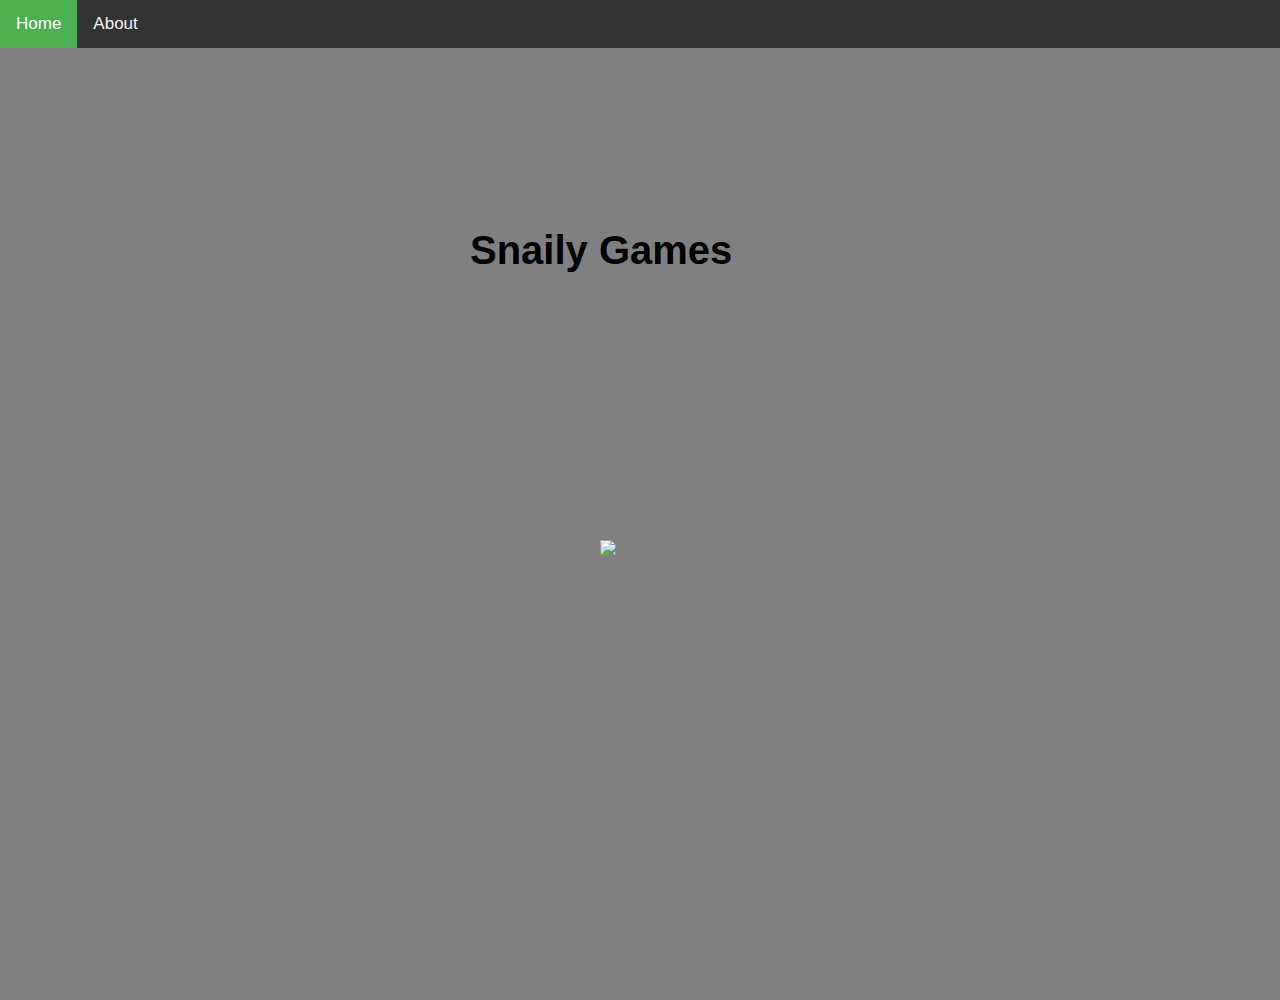
==== index.html @ ddf96a14 "Update index.html" ====
<!DOCTYPE html>
<html>
<title>Snaily Chat</title>
<head>

  <link rel="shortcut icon" type="image/x-icon" href="favivon.ico">
</head>
<style>
body {
  margin: 0;
  font-family: Arial, Helvetica, sans-serif;
}

.topnav {
  overflow: hidden;
  background-color: #333;
}

.topnav a {
  float: left;
  color: #f2f2f2;
  text-align: center;
  padding: 14px 16px;
  text-decoration: none;
  font-size: 17px;
}

.topnav a:hover {
  background-color: #ddd;
  color: black;
}

.topnav a.active {
  background-color: #4CAF50;
  color: white;
}
/* The side navigation menu */
.sidebar {
  margin: 0;
  padding: 0;
  width: 200px;
  background-color: #333;
  position: absolute;
  height: 100%;
  overflow: auto;
}

/* Sidebar links */
.sidebar a {
  display: block;
  color: white;
  padding: 16px;
  text-decoration: none;
}

/* Active/current link */
.sidebar a.active {
  background-color: #4CAF50;
  color: white;
}

/* Links on mouse-over */
.sidebar a:hover:not(.active) {
  background-color: #555;
  color: white;
}

/* Page content. The value of the margin-left property should match the value of the sidebar's width property */
div.content {
  margin-left: 200px;
  padding: 1px 16px;
  height: 630px;
}

/* On screens that are less than 700px wide, make the sidebar into a topbar */
@media screen and (max-width: 700px) {
  .sidebar {
    width: 100%;
    height: auto;
    position: relative;
  }
  .sidebar a {float: left;}
  div.content {margin-left: 0;}
}

/* On screens that are less than 400px, display the bar vertically, instead of horizontally */
@media screen and (max-width: 500px) {
  .sidebar a {
    text-align: center;
    float: none;
  }
}
#wrap {
    /* Your styling. */
    position: absolute;
    z-index: 999999;
     top: -200px;
    left: 470px;
    height: 100%;
    text-align: center;

    display: table;
}

#inside {
    width: 100%;
    height: 100%;
    display: table-cell;
    vertical-align: middle;
}
 #wrap2 {
    /* Your styling. */
    position: absolute;
    z-index: 999999;
     top: 100px;
    left: 600px;
    height: 100%;
    text-align: center;

    display: table;
}

#inside2 {
    width: 100%;
    height: 100%;
    display: table-cell;
    vertical-align: middle;
}

</style>

<header>
 <div class="topnav">
  <a class="active" href="#home">Home</a>
  <a href="about.html">About</a>
</div>
</header>
  
<!-- Page content -->
<div class="content">
<body style="background-color:grey;">
<div id=wrap>
  <div id=inside>
   <h1 style="font-size:40px;">Snaily Games</h1>      
  </div> 
</div>
  <div id=wrap2>
    <div id=inside2>
  <img src="img/snail-icon-13.png"> 
    </div>
    <div>
    
</body>
</html>
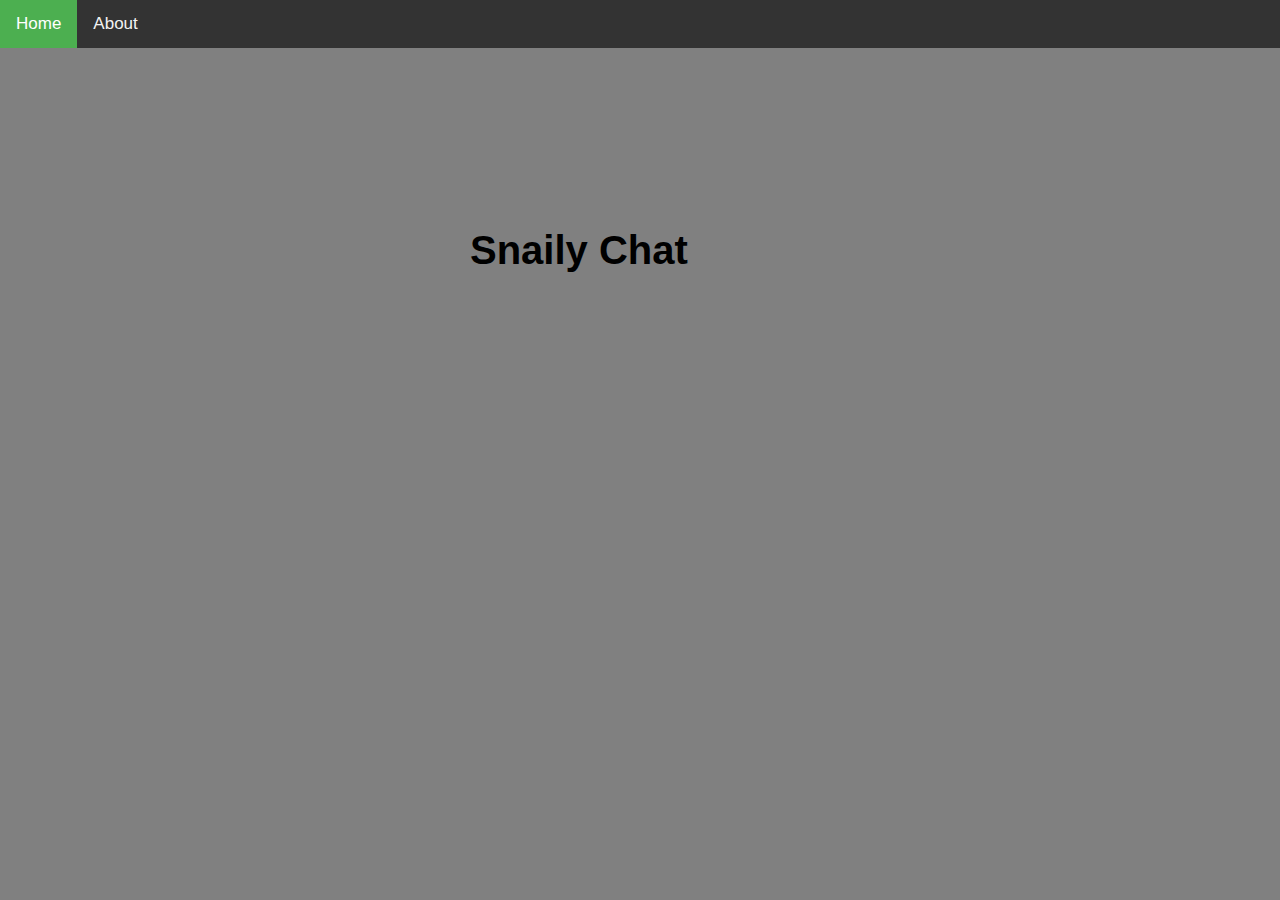
==== commit 08cada59: "Update index.html" ====
--- a/index.html
+++ b/index.html
@@ -142,14 +142,9 @@
 <body style="background-color:grey;">
 <div id=wrap>
   <div id=inside>
-   <h1 style="font-size:40px;">Snaily Games</h1>      
+   <h1 style="font-size:40px;">Snaily Chat</h1>      
   </div> 
 </div>
-  <div id=wrap2>
-    <div id=inside2>
-  <img src="img/snail-icon-13.png"> 
-    </div>
-    <div>
     
 </body>
 </html>
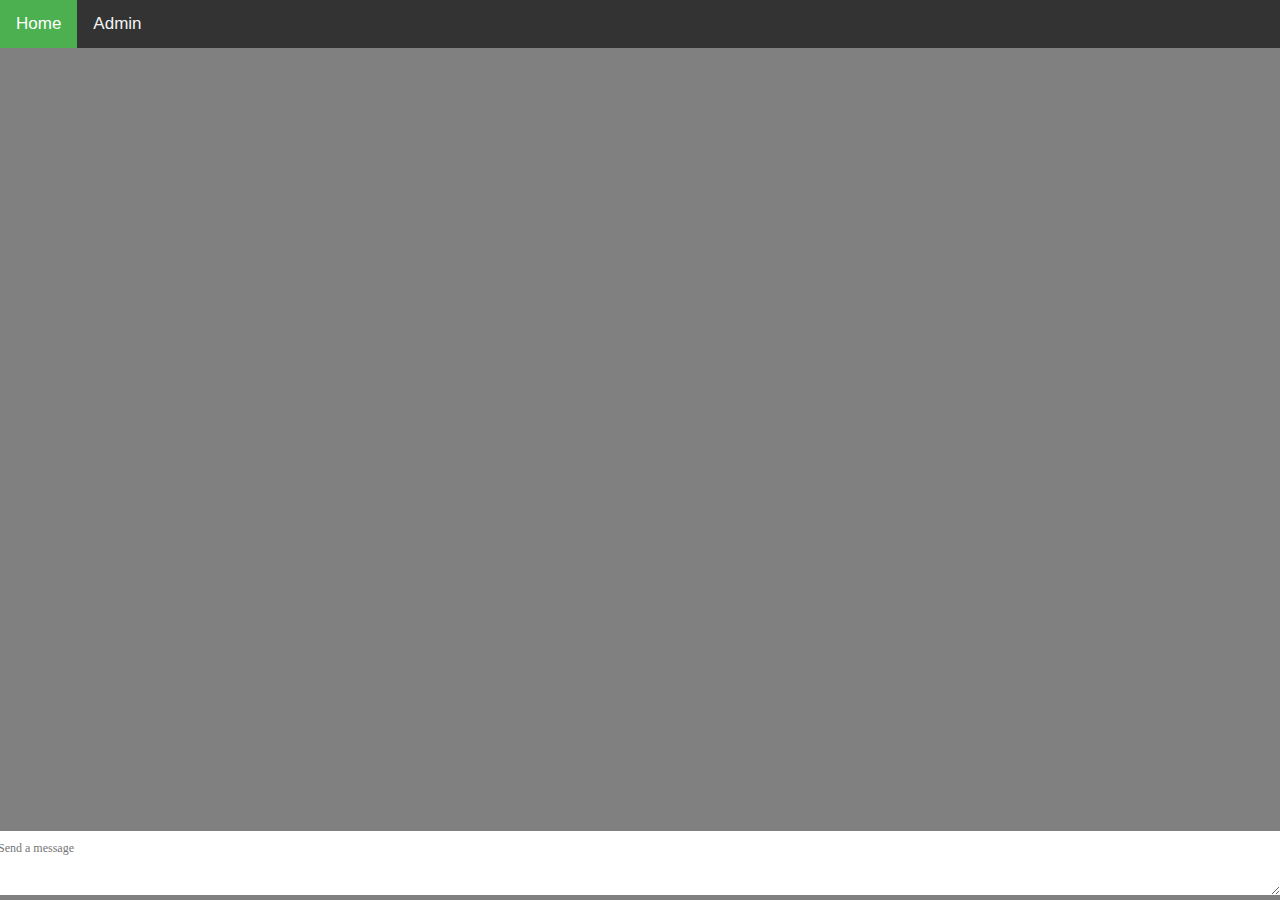
==== commit 96e47c82: "it works, but ugly..." ====
--- a/index.html
+++ b/index.html
@@ -1,150 +1,44 @@
   
 <!DOCTYPE html>
-<html>
-<title>Snaily Chat</title>
+<html lang="en">
 <head>
+	<meta charset="UTF-8">
+	<meta http-equiv="X-UA-Compatible" content="IE=edge">
+	<meta name="viewport" content="width=device-width, initial-scale=1.0">
+	<title>Snaily-Chat</title>
 
-  <link rel="shortcut icon" type="image/x-icon" href="favivon.ico">
+	<script defer src="./ws.js"></script>
+	<script defer src="./add_message.js"></script>
+	<script>
+		function ask() {
+			const username = prompt('Hello 👋, What is your name?');
+			if(!username) ask();
+			document.username = username;
+		}
+		ask();
+	</script>
+	<link rel="stylesheet" type="text/css" href="./main.css">
+	<link rel="stylesheet" type="text/css" href="./message.css">
 </head>
-<style>
-body {
-  margin: 0;
-  font-family: Arial, Helvetica, sans-serif;
-}
+<body style="background-color:grey;">
+	<header>
+		<div class="topnav">
+     		<a class="active" href="#home">Home</a>
+     		<a href="admin">Admin</a>
+   		</div>
+  	</header>
+     
 
-.topnav {
-  overflow: hidden;
-  background-color: #333;
-}
 
-.topnav a {
-  float: left;
-  color: #f2f2f2;
-  text-align: center;
-  padding: 14px 16px;
-  text-decoration: none;
-  font-size: 17px;
-}
+   <div id="main-room">
+	   	<div id="main-messages">
+			
+	   	</div>
 
-.topnav a:hover {
-  background-color: #ddd;
-  color: black;
-}
+	   	<div id="main-send">
+			<textarea id="chat-send" name="chat_message" placeholder="Send a message" class="chat_field chat_message"></textarea>
+	   	</div>
+   </div>
 
-.topnav a.active {
-  background-color: #4CAF50;
-  color: white;
-}
-/* The side navigation menu */
-.sidebar {
-  margin: 0;
-  padding: 0;
-  width: 200px;
-  background-color: #333;
-  position: absolute;
-  height: 100%;
-  overflow: auto;
-}
-
-/* Sidebar links */
-.sidebar a {
-  display: block;
-  color: white;
-  padding: 16px;
-  text-decoration: none;
-}
-
-/* Active/current link */
-.sidebar a.active {
-  background-color: #4CAF50;
-  color: white;
-}
-
-/* Links on mouse-over */
-.sidebar a:hover:not(.active) {
-  background-color: #555;
-  color: white;
-}
-
-/* Page content. The value of the margin-left property should match the value of the sidebar's width property */
-div.content {
-  margin-left: 200px;
-  padding: 1px 16px;
-  height: 630px;
-}
-
-/* On screens that are less than 700px wide, make the sidebar into a topbar */
-@media screen and (max-width: 700px) {
-  .sidebar {
-    width: 100%;
-    height: auto;
-    position: relative;
-  }
-  .sidebar a {float: left;}
-  div.content {margin-left: 0;}
-}
-
-/* On screens that are less than 400px, display the bar vertically, instead of horizontally */
-@media screen and (max-width: 500px) {
-  .sidebar a {
-    text-align: center;
-    float: none;
-  }
-}
-#wrap {
-    /* Your styling. */
-    position: absolute;
-    z-index: 999999;
-     top: -200px;
-    left: 470px;
-    height: 100%;
-    text-align: center;
-
-    display: table;
-}
-
-#inside {
-    width: 100%;
-    height: 100%;
-    display: table-cell;
-    vertical-align: middle;
-}
- #wrap2 {
-    /* Your styling. */
-    position: absolute;
-    z-index: 999999;
-     top: 100px;
-    left: 600px;
-    height: 100%;
-    text-align: center;
-
-    display: table;
-}
-
-#inside2 {
-    width: 100%;
-    height: 100%;
-    display: table-cell;
-    vertical-align: middle;
-}
-
-</style>
-
-<header>
- <div class="topnav">
-  <a class="active" href="#home">Home</a>
-  <a href="about.html">About</a>
-</div>
-</header>
-  
-<!-- Page content -->
-<div class="content">
-<body style="background-color:grey;">
-<div id=wrap>
-  <div id=inside>
-   <h1 style="font-size:40px;">Snaily Chat</h1>      
-  </div> 
-</div>
-    
 </body>
-</html>
+</html>--- a/main.css
+++ b/main.css
@@ -0,0 +1,120 @@
+body {
+    margin: 0;
+    font-family: Arial, Helvetica, sans-serif;
+}
+
+.topnav {
+    overflow: hidden;
+    background-color: #333;
+}
+
+.topnav a {
+    float: left;
+    color: #f2f2f2;
+    text-align: center;
+    padding: 14px 16px;
+    text-decoration: none;
+    font-size: 17px;
+}
+
+.topnav a:hover {
+    background-color: #ddd;
+    color: black;
+}
+
+.topnav a.active {
+    background-color: #4CAF50;
+    color: white;
+}
+/* The side navigation menu */
+.sidebar {
+    margin: 0;
+    padding: 0;
+    width: 200px;
+    background-color: #333;
+    position: absolute;
+    height: 100%;
+    overflow: auto;
+}
+
+/* Sidebar links */
+.sidebar a {
+    display: block;
+    color: white;
+    padding: 16px;
+    text-decoration: none;
+}
+
+/* Active/current link */
+.sidebar a.active {
+    background-color: #4CAF50;
+    color: white;
+}
+
+/* Links on mouse-over */
+.sidebar a:hover:not(.active) {
+    background-color: #555;
+    color: white;
+}
+
+/* Page content. The value of the margin-left property should match the value of the sidebar's width property */
+div.content {
+    margin-left: 200px;
+    padding: 1px 16px;
+    height: 630px;
+}
+
+/* On screens that are less than 700px wide, make the sidebar into a topbar */
+@media screen and (max-width: 700px) {
+.sidebar {
+    width: 100%;
+    height: auto;
+    position: relative;
+}
+.sidebar a {float: left;}
+    div.content {margin-left: 0;}
+}
+
+/* On screens that are less than 400px, display the bar vertically, instead of horizontally */
+@media screen and (max-width: 500px) {
+.sidebar a {
+    text-align: center;
+    float: none;
+}
+}
+#wrap {
+    /* Your styling. */
+    position: absolute;
+    z-index: 999999;
+    top: -200px;
+    left: 470px;
+    height: 100%;
+    text-align: center;
+
+    display: table;
+}
+
+#inside {
+    width: 100%;
+    height: 100%;
+    display: table-cell;
+    vertical-align: middle;
+}
+#wrap2 {
+    /* Your styling. */
+    position: absolute;
+    z-index: 999999;
+    top: 100px;
+    left: 600px;
+    height: 100%;
+    text-align: center;
+
+    display: table;
+}
+  
+#inside2 {
+    width: 100%;
+    height: 100%;
+    display: table-cell;
+    vertical-align: middle;
+}--- a/message.css
+++ b/message.css
@@ -0,0 +1,73 @@
+/* Chat containers */
+.container {
+    border: 2px solid #cecccc;
+    background-color: #b1afaf;
+    border-radius: 5px;
+    padding: 10px;
+    margin: 10px 0;
+}
+
+/* Darker chat container */
+.darker {
+    border-color: rgb(150, 149, 149);
+    background-color: rgb(107, 107, 107);
+}
+
+/* Clear floats */
+.container::after {
+    content: "";
+    clear: both;
+    display: table;
+}
+
+/* Style images */
+.container img {
+    float: left;
+    max-width: 60px;
+    width: 100%;
+    margin-right: 20px;
+    border-radius: 50%;
+}
+
+/* Style the right image */
+.container img.right {
+    float: right;
+    margin-left: 20px;
+    margin-right:0;
+}
+
+/* Style time text */
+.time-right {
+    float: right;
+    color: #aaa;
+}
+
+/* Style time text */
+.time-left {
+    float: left;
+    color: #999;
+}
+
+.chat_field .chat_message {
+    height: 30px;
+    resize: none;
+    font-size: 13px;
+    font-weight: 400;
+}
+.chat_field {
+    position: fixed;
+    bottom: 0;
+    right: 0;
+    margin: 5px 0 5px 0;
+    width: 100%;
+    font-family: 'Roboto';
+    font-size: 12px;
+    line-height: 30px;
+    font-weight: 500;
+    color: #4b4b4b;
+    -webkit-font-smoothing: antialiased;
+    border: none;
+    outline: none;
+    display: inline-block;
+    
+}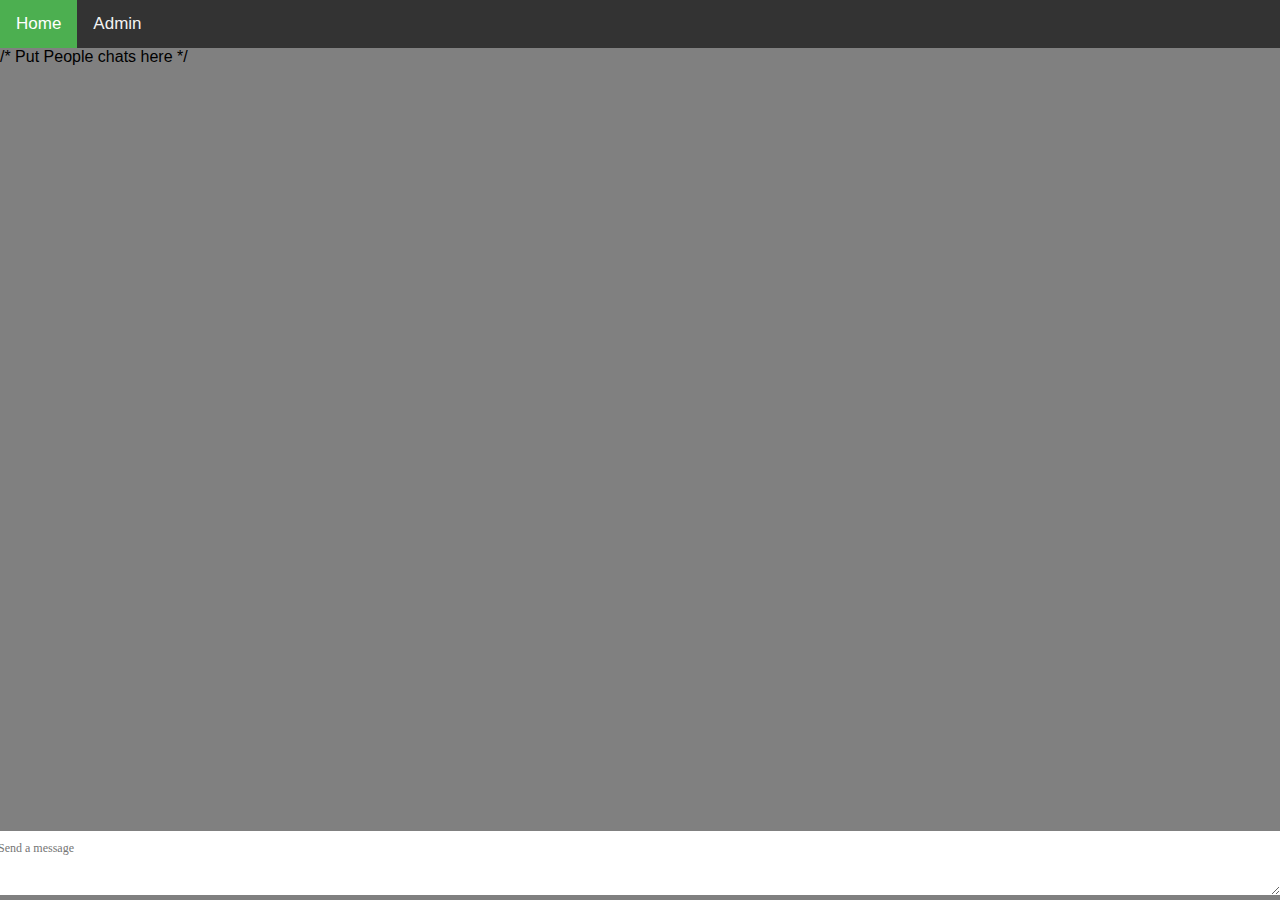
==== commit 2e5eec7b: "Update index.html" ====
--- a/index.html
+++ b/index.html
@@ -21,10 +21,11 @@
 	<link rel="stylesheet" type="text/css" href="./message.css">
 </head>
 <body style="background-color:grey;">
+	
 	<header>
 		<div class="topnav">
      		<a class="active" href="#home">Home</a>
-     		<a href="admin">Admin</a>
+     		<a href="admin" href="admin.html">Admin</a>
    		</div>
   	</header>
      
@@ -32,7 +33,7 @@
 
    <div id="main-room">
 	   	<div id="main-messages">
-			
+			/* Put People chats here */
 	   	</div>
 
 	   	<div id="main-send">
@@ -41,4 +42,4 @@
    </div>
 
 </body>
-</html>+</html>
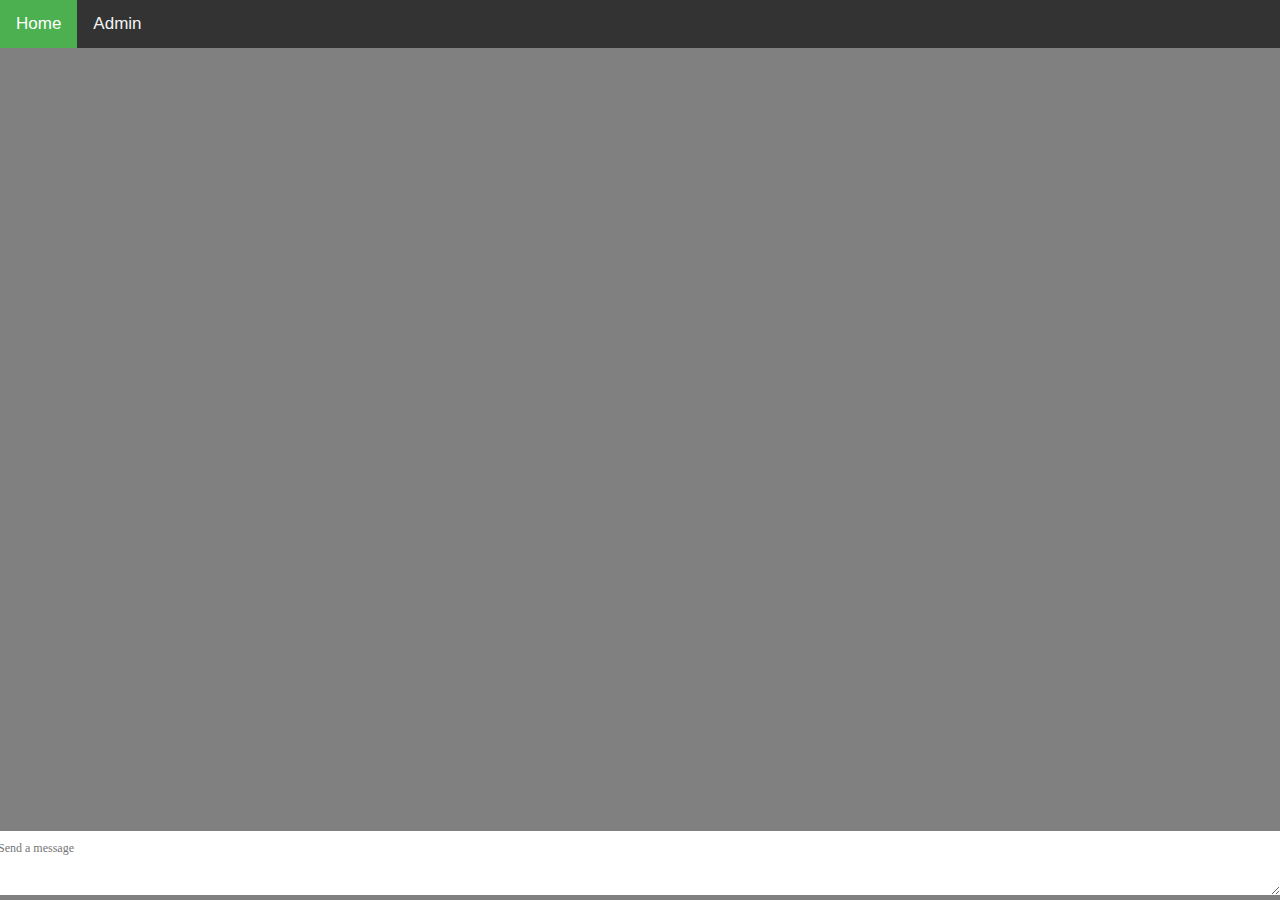
==== commit ea952609: "wehen" ====
--- a/index.html
+++ b/index.html
@@ -33,7 +33,7 @@
 
    <div id="main-room">
 	   	<div id="main-messages">
-			/* Put People chats here */
+			<!-- Put People Chats here.-->
 	   	</div>
 
 	   	<div id="main-send">
